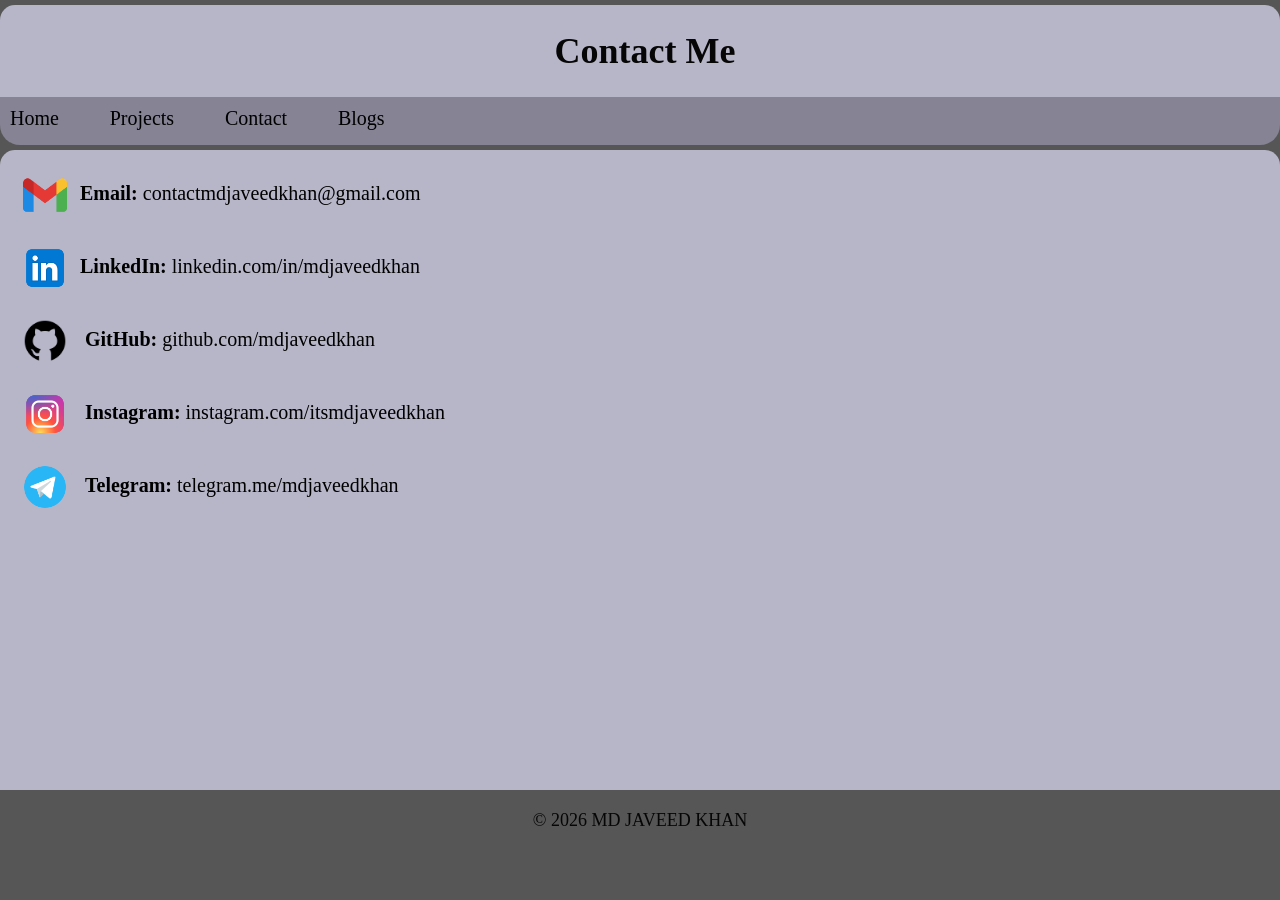
==== contact.html @ 2236493e "sections added" ====
<!DOCTYPE html>
<html lang="en">
    <head>
        <meta charset="UTF-8">
        <meta name="viewport" content="width=device-width, initial-scale=1.0">
        <title>Contact</title>
        <link rel="stylesheet" href="static/css/style.css">
    </head>
    <body>
        <div class="header">
            <center><h1>Contact Me</h1></center>
        </div>
        <div class="navigation">
            <ul class="ul">
                <li class="li"><a href="index.html">Home </a></li>
                <li class="li"><a href="Projects.html">Projects</a></li>
                <li class="li"><a href="contact.html">Contact</a></li>
                <li class="li"><a href="myblogs.html">Blogs</a></li>
            </ul>
        </div>
        <div class="contact-content">
             <a href="mailto:contactmdjaveedkhan@gmail.com" ><img src="static/images/gmail.png" alt="gmail" ><b>Email:</b>
                    contactmdjaveedkhan@gmail.com</a><br><br>
            
             <a href="https://www.linkedin.com/in/mdjaveedkhan" 
                    target="_blank"><img src="static/images/linkedin.png" alt="linkedin" ><b>LinkedIn:</b>
                    linkedin.com/in/mdjaveedkhan</a><br><br>
            <a href="https://github.com/mdjaveedkhan" 
                    target="_blank"><img src="static/images/github.png" alt="github" > <b>GitHub:</b>
                    github.com/mdjaveedkhan</a><br><br>
            <a href="https://www.instagram.com/itsmdjaveedkhan" 
            
                    target="_blank"><img src="static/images/instagram.png" alt="instagram" > <b>Instagram:</b>
                    instagram.com/itsmdjaveedkhan</a><br><br>
            <a href="https://telegram.me/mdjaveedkhan" 
                    target="_blank"><img src="static/images/telegram.png" alt="telegram" > <b>Telegram:</b>
                    telegram.me/mdjaveedkhan</a><br><br>
        </div>
        <div class="footer">
            <p>© 2026 MD JAVEED KHAN</p>

        </div>
    </body>
</html>
---- static/css/style.css ----
body {
    background-color: rgba(21, 20, 20, 0.719);
    color: black;
    font-family: 'Times New Roman', Times, serif;
    margin: 5px 0px 0px 0px;
}

.header {
    background-color: rgb(183, 182, 200);
    color: rgb(6, 6, 6);
    text-align: left;
    font-size: large;
    font-family: 'Times New Roman', Times, serif;
    padding: 1px 0px 1px 10px;
    border-radius: 15px 15px 0px 0px;
}
.contact-navigation{
    text-align: center;
    padding: 1px 0px 1px 0px;
    margin-top: 0px;
    color: black;
    background-color: rgb(133, 131, 148);
    border-radius: 0px 0px 10px 10px;
}
.navigation {
    text-align: center;

    ul {
        padding: 5px 0px 10px 10px;
        text-align: right;
        list-style-type: none;
        color: black;
        text-align: right;
        font-size: 20px;
        margin: 0px;
        overflow: hidden;
        background-color: rgb(133, 131, 148);
        border-radius: 0px 0px 20px 20px;
        display: flex;
        gap: 4%;

        a {
            text-decoration: none;
            color: black;
            padding: 5px 0px;
            display: block;
        }
    }

}

.content {
    border-radius: 15px 15px 0px 0px;
    padding: 5px;
    font-family: 'Times New Roman', Times, serif;
    font-size: 18px;
    background-color: rgb(183, 182, 200);
    margin-top: 5px;
    height:auto;
    overflow-y: auto;
    img{
                width: 100%;
                height: auto;
                border-radius: 10px;
                box-shadow: gray 0px 4px 8px;
        }
    .profile {

        text-align: center;
        font-family: 'Times New Roman', Times, serif;
    }

    p {
        font-family: 'Times New Roman', Times, serif;
    }

    .professional-summary {
        background-color: rgba(133, 131, 148, 0.382);
        padding: 10px;
        border-radius: 10px;
        margin: 5px 0px 0px 0px;
        font-family: 'Times New Roman', Times, serif;
        opacity: 0.9;
        gap: 20px;
        .profile-image {
            img{
                width: 200px;
                height: 200px;
                border-radius: 50%;
                flex: 1;
                align-items: center;
                justify-content: center;

            }
        }
    }

    .summary {
        text-align: justify;
        flex: 2;
    }

    .projects {
        background-color: rgba(133, 131, 148, 0.382);
        padding: 10px;
        border-radius: 10px;
        margin-top: 5px;
        text-align: justify;
        font-family: 'Times New Roman', Times, serif;
        opacity: 0.9;

        button {
                margin: 10px;
                padding: 10px 20px;
                background-color: rgb(62, 61, 68);
                color: white;
                border: none;
                border-radius: 10px ;
                cursor: pointer;
                box-shadow: rgb(57, 56, 56) 0px 4px 8px;
        }
        img{
                width: 100%;
                height: auto;
                border-radius: 10px;
                box-shadow: gray 0px 4px 8px;
            }
    }

    .skills {
        background-color: rgba(133, 131, 148, 0.382);
        padding: 10px;
        border-radius: 10px;
        margin-top: 5px;
        font-family: 'Times New Roman', Times, serif;
        opacity: 0.9;
    }
    .experience {
        background-color: rgba(133, 131, 148, 0.382);
        padding: 10px;
        border-radius: 10px;
        margin-top: 5px;
        font-family: 'Times New Roman', Times, serif;
        opacity: 0.9;
    }
    .research {
        background-color: rgba(133, 131, 148, 0.382);
        padding: 10px;
        border-radius: 10px;
        margin-top: 5px;
        font-family: 'Times New Roman', Times, serif;
        opacity: 0.9;
    }
    .contact {
        background-color: rgba(133, 131, 148, 0.382);
        padding: 10px;
        border-radius: 10px;
        margin-top: 5px;
        font-family: 'Times New Roman', Times, serif;
        opacity: 0.9;
        a{
            color: black;
            text-decoration: none;
            cursor: pointer;
        }


    }
}
.contact-content{
    border-radius: 15px 15px 0px 0px;
    padding: 20px 20px;
    font-family: 'Times New Roman', Times, serif;
    font-size: 20px;
    background-color: rgb(183, 182, 200);
    margin-top: 5px;
    height: 600px;
    overflow-y: auto;
    a{
        color: black;
        text-decoration: none;
        cursor: pointer;
    }
    img{
        width: 50px;
        height: 50px;
        vertical-align: middle;
        margin-right: 10px;
        cursor: pointer;
    }
}

.footer {
    background-color: rgba(62, 61, 68, 0);
    color: rgb(6, 6, 6);
    text-align: center;
    font-size: large;
    font-family: 'Times New Roman', Times, serif;
    padding: 2px;
    border-radius: 0px 0px 20px 20px;
    margin-top: 0px;
    text-align: center;

}
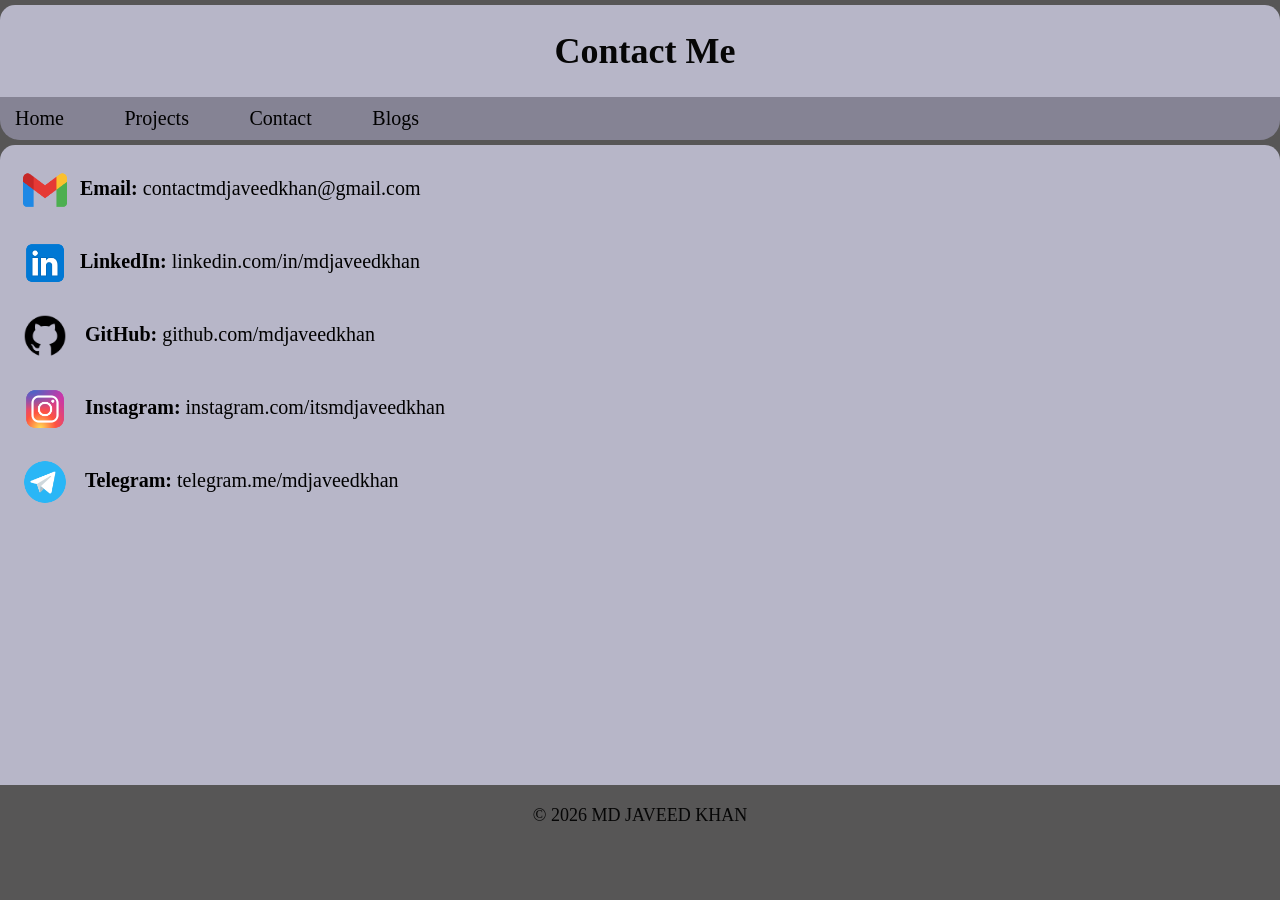
==== commit d7f08a2c: "icon update" ====
--- a/contact.html
+++ b/contact.html
@@ -5,6 +5,8 @@
         <meta name="viewport" content="width=device-width, initial-scale=1.0">
         <title>Contact</title>
         <link rel="stylesheet" href="static/css/style.css">
+        <link rel="icon" type="image/png" href="static/images/passport size photo.jpeg">
+
     </head>
     <body>
         <div class="header">
--- a/static/css/style.css
+++ b/static/css/style.css
@@ -26,7 +26,8 @@
     text-align: center;
 
     ul {
-        padding: 5px 0px 10px 10px;
+        padding-left: 20px;
+        padding: 5px 5px 5px 10px;
         text-align: right;
         list-style-type: none;
         color: black;
@@ -38,14 +39,22 @@
         border-radius: 0px 0px 20px 20px;
         display: flex;
         gap: 4%;
+        li{
+            display: inline-block;
+        }
 
         a {
             text-decoration: none;
             color: black;
-            padding: 5px 0px;
+            padding: 5px 5px;
             display: block;
         }
     }
+    .li:hover a {
+    background: #E1E8F0;
+    color: rgb(198, 24, 24);
+    border-radius: 6px;
+}
 
 }
 
@@ -189,7 +198,32 @@
         cursor: pointer;
     }
 }
-
+.blog-content{
+    border-radius: 15px 15px 0px 0px;
+    padding: 20px 20px;
+    font-family: 'Times New Roman', Times, serif;
+    font-size: 20px;
+    background-color: rgb(183, 182, 200);
+    margin-top: 5px;
+    height: auto;
+    overflow-y: auto;
+    img{
+                width: 100%;
+                height: auto;
+                border-radius: 10px;
+                box-shadow: gray 0px 4px 8px;
+            }
+    button {
+                margin: 10px;
+                padding: 10px 20px;
+                background-color: rgb(62, 61, 68);
+                color: white;
+                border: none;
+                border-radius: 10px ;
+                cursor: pointer;
+                box-shadow: rgb(57, 56, 56) 0px 4px 8px;
+            }
+}
 .footer {
     background-color: rgba(62, 61, 68, 0);
     color: rgb(6, 6, 6);
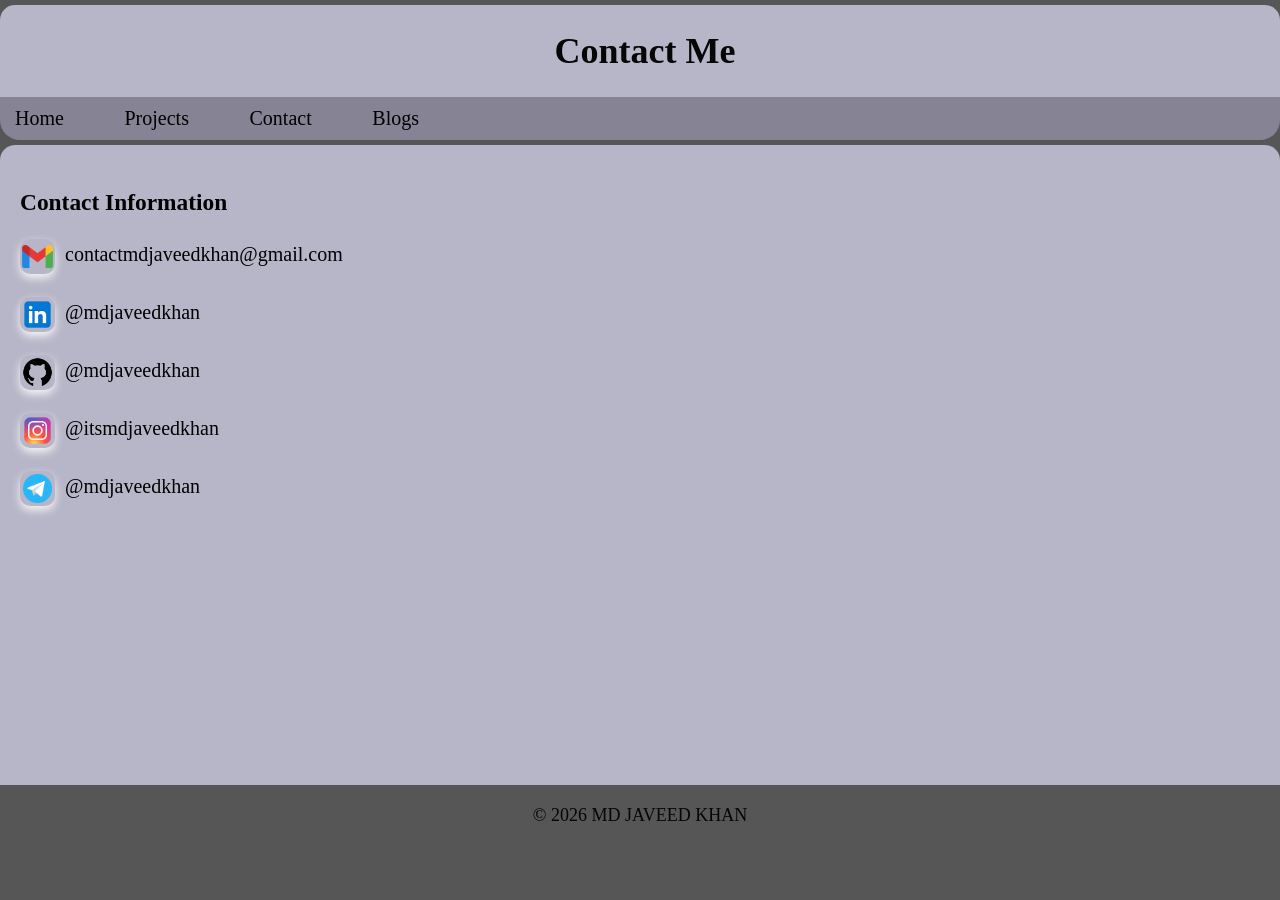
==== commit 7d0fcbcd: "css changed" ====
--- a/contact.html
+++ b/contact.html
@@ -5,7 +5,7 @@
         <meta name="viewport" content="width=device-width, initial-scale=1.0">
         <title>Contact</title>
         <link rel="stylesheet" href="static/css/style.css">
-        <link rel="icon" type="image/png" href="static/images/passport size photo.jpeg">
+        <link rel="icon" type="image/png" href="static/images/contact.png">
 
     </head>
     <body>
@@ -21,22 +21,28 @@
             </ul>
         </div>
         <div class="contact-content">
-             <a href="mailto:contactmdjaveedkhan@gmail.com" ><img src="static/images/gmail.png" alt="gmail" ><b>Email:</b>
+                <h3>Contact Information</h3>
+                <a href="mailto:contactmdjaveedkhan@gmail.com"><img
+                        src="static/images/gmail.png" alt="gmail">
                     contactmdjaveedkhan@gmail.com</a><br><br>
-            
-             <a href="https://www.linkedin.com/in/mdjaveedkhan" 
-                    target="_blank"><img src="static/images/linkedin.png" alt="linkedin" ><b>LinkedIn:</b>
-                    linkedin.com/in/mdjaveedkhan</a><br><br>
-            <a href="https://github.com/mdjaveedkhan" 
-                    target="_blank"><img src="static/images/github.png" alt="github" > <b>GitHub:</b>
-                    github.com/mdjaveedkhan</a><br><br>
-            <a href="https://www.instagram.com/itsmdjaveedkhan" 
-            
-                    target="_blank"><img src="static/images/instagram.png" alt="instagram" > <b>Instagram:</b>
-                    instagram.com/itsmdjaveedkhan</a><br><br>
-            <a href="https://telegram.me/mdjaveedkhan" 
-                    target="_blank"><img src="static/images/telegram.png" alt="telegram" > <b>Telegram:</b>
-                    telegram.me/mdjaveedkhan</a><br><br>
+
+                <a href="https://www.linkedin.com/in/mdjaveedkhan"
+                    ><img src="static/images/linkedin.png"
+                        alt="linkedin">
+                    @mdjaveedkhan</a><br><br>
+                <a href="https://github.com/mdjaveedkhan"
+                    ><img src="static/images/github.png"
+                        alt="github">
+                    @mdjaveedkhan</a><br><br>
+                <a href="https://www.instagram.com/itsmdjaveedkhan"
+                    ><img src="static/images/instagram.png"
+                        alt="instagram">
+                    @itsmdjaveedkhan</a><br><br>
+                <a href="https://telegram.me/mdjaveedkhan"
+                    ><img src="static/images/telegram.png"
+                        alt="telegram"> 
+                    @mdjaveedkhan</a><br><br>
+
         </div>
         <div class="footer">
             <p>© 2026 MD JAVEED KHAN</p>
--- a/static/css/style.css
+++ b/static/css/style.css
@@ -14,7 +14,8 @@
     padding: 1px 0px 1px 10px;
     border-radius: 15px 15px 0px 0px;
 }
-.contact-navigation{
+
+.contact-navigation {
     text-align: center;
     padding: 1px 0px 1px 0px;
     margin-top: 0px;
@@ -22,6 +23,7 @@
     background-color: rgb(133, 131, 148);
     border-radius: 0px 0px 10px 10px;
 }
+
 .navigation {
     text-align: center;
 
@@ -39,7 +41,8 @@
         border-radius: 0px 0px 20px 20px;
         display: flex;
         gap: 4%;
-        li{
+
+        li {
             display: inline-block;
         }
 
@@ -48,13 +51,15 @@
             color: black;
             padding: 5px 5px;
             display: block;
-        }
-    }
+            
+        }
+    }
+
     .li:hover a {
-    background: #E1E8F0;
-    color: rgb(198, 24, 24);
-    border-radius: 6px;
-}
+        
+        color: rgb(204, 201, 201);
+        border-radius: 6px;
+    }
 
 }
 
@@ -65,16 +70,16 @@
     font-size: 18px;
     background-color: rgb(183, 182, 200);
     margin-top: 5px;
-    height:auto;
+    height: auto;
     overflow-y: auto;
-    img{
-                width: 100%;
-                height: auto;
-                border-radius: 10px;
-                box-shadow: gray 0px 4px 8px;
-        }
+
     .profile {
-
+        margin-top: 5px;
+        margin-bottom: 5px;
+        padding-top: 10px;
+        padding-bottom: 10px;
+        border-radius: 10px;
+        background-color: rgba(133, 131, 148, 0.382);
         text-align: center;
         font-family: 'Times New Roman', Times, serif;
     }
@@ -87,19 +92,20 @@
         background-color: rgba(133, 131, 148, 0.382);
         padding: 10px;
         border-radius: 10px;
-        margin: 5px 0px 0px 0px;
         font-family: 'Times New Roman', Times, serif;
         opacity: 0.9;
         gap: 20px;
+
         .profile-image {
-            img{
+
+            img {
                 width: 200px;
                 height: 200px;
                 border-radius: 50%;
                 flex: 1;
                 align-items: center;
                 justify-content: center;
-
+                box-shadow: rgb(247, 245, 245) 0px 4px 8px;
             }
         }
     }
@@ -118,22 +124,34 @@
         font-family: 'Times New Roman', Times, serif;
         opacity: 0.9;
 
+        img {
+            width: 100%;
+            height: auto;
+            border-radius: 10px;
+            box-shadow: rgb(45, 45, 45) 0px 4px 8px;
+        }
+        .icon {
+            border-radius: 10px;
+            margin-right:5px;
+            width: 30px;
+            height: 30px;
+            vertical-align: middle;
+            cursor: pointer;
+        }
+
+        
+
         button {
-                margin: 10px;
-                padding: 10px 20px;
-                background-color: rgb(62, 61, 68);
-                color: white;
-                border: none;
-                border-radius: 10px ;
-                cursor: pointer;
-                box-shadow: rgb(57, 56, 56) 0px 4px 8px;
-        }
-        img{
-                width: 100%;
-                height: auto;
-                border-radius: 10px;
-                box-shadow: gray 0px 4px 8px;
-            }
+            margin-right: 20px;
+            display: inline;
+            padding: 5px 20px 5px 5px;
+            background-color: rgb(62, 61, 68);
+            color: white;
+            border: none;
+            border-radius: 10px;
+            cursor: pointer;
+            box-shadow: rgb(247, 245, 245) 0px 4px 8px;
+        }
     }
 
     .skills {
@@ -144,6 +162,7 @@
         font-family: 'Times New Roman', Times, serif;
         opacity: 0.9;
     }
+
     .experience {
         background-color: rgba(133, 131, 148, 0.382);
         padding: 10px;
@@ -152,6 +171,7 @@
         font-family: 'Times New Roman', Times, serif;
         opacity: 0.9;
     }
+
     .research {
         background-color: rgba(133, 131, 148, 0.382);
         padding: 10px;
@@ -160,6 +180,7 @@
         font-family: 'Times New Roman', Times, serif;
         opacity: 0.9;
     }
+
     .contact {
         background-color: rgba(133, 131, 148, 0.382);
         padding: 10px;
@@ -167,16 +188,28 @@
         margin-top: 5px;
         font-family: 'Times New Roman', Times, serif;
         opacity: 0.9;
-        a{
+
+        img {
+            width: 30px;
+            height: 30px;
+            vertical-align: middle;
+            margin-right: 5px;
+            cursor: pointer;
+            border-radius: 10px;
+            box-shadow: rgb(247, 245, 245) 0px 4px 8px;
+        }
+       
+        a {
+            background-color: none;
             color: black;
             text-decoration: none;
             cursor: pointer;
         }
 
-
-    }
-}
-.contact-content{
+    }
+}
+
+.contact-content {
     border-radius: 15px 15px 0px 0px;
     padding: 20px 20px;
     font-family: 'Times New Roman', Times, serif;
@@ -185,20 +218,25 @@
     margin-top: 5px;
     height: 600px;
     overflow-y: auto;
-    a{
+
+    a {
         color: black;
         text-decoration: none;
         cursor: pointer;
     }
-    img{
-        width: 50px;
-        height: 50px;
-        vertical-align: middle;
-        margin-right: 10px;
-        cursor: pointer;
-    }
-}
-.blog-content{
+
+    img {
+            width: 35px;
+            height: 35px;
+            vertical-align: middle;
+            margin-right: 5px;
+            cursor: pointer;
+            border-radius: 10px;
+            box-shadow: rgb(247, 245, 245) 0px 4px 8px;
+        }
+}
+
+.blog-content {
     border-radius: 15px 15px 0px 0px;
     padding: 20px 20px;
     font-family: 'Times New Roman', Times, serif;
@@ -207,23 +245,28 @@
     margin-top: 5px;
     height: auto;
     overflow-y: auto;
-    img{
-                width: 100%;
-                height: auto;
-                border-radius: 10px;
-                box-shadow: gray 0px 4px 8px;
-            }
+
+    img {
+        width: 100%;
+        height: auto;
+        border-radius: 10px;
+        box-shadow: rgb(52, 52, 52) 0px 4px 8px;
+    }
+
     button {
-                margin: 10px;
-                padding: 10px 20px;
-                background-color: rgb(62, 61, 68);
-                color: white;
-                border: none;
-                border-radius: 10px ;
-                cursor: pointer;
-                box-shadow: rgb(57, 56, 56) 0px 4px 8px;
-            }
-}
+        margin: 10px;
+        padding: 10px 20px;
+        background-color: rgb(62, 61, 68);
+        color: white;
+        border: none;
+        border-radius: 10px;
+        cursor: pointer;
+        box-shadow: rgb(247, 245, 245) 0px 4px 8px;
+
+    }
+}
+
+
 .footer {
     background-color: rgba(62, 61, 68, 0);
     color: rgb(6, 6, 6);
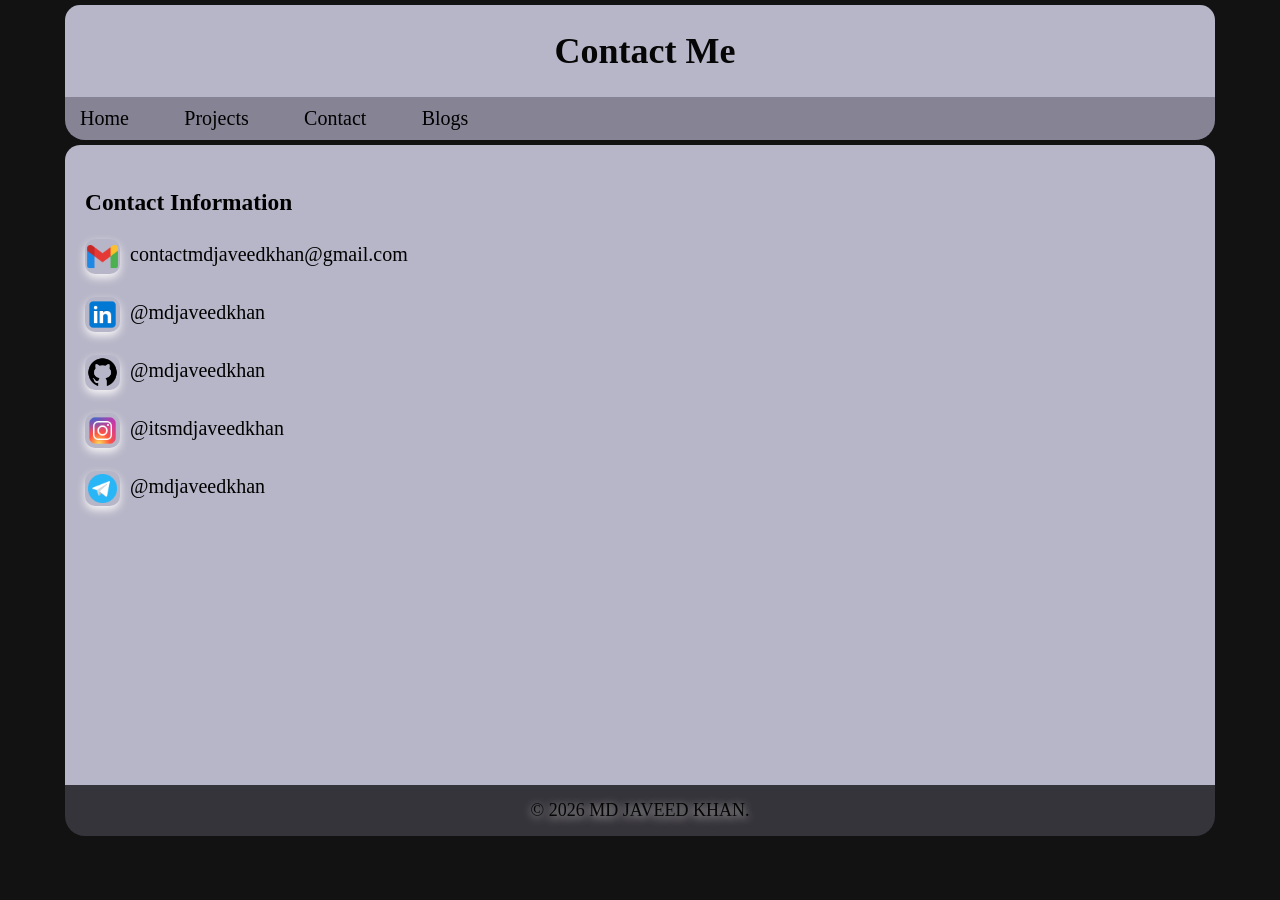
==== commit 9773dcd2: "Get In Touch Section added" ====
--- a/contact.html
+++ b/contact.html
@@ -1,5 +1,6 @@
 <!DOCTYPE html>
 <html lang="en">
+
     <head>
         <meta charset="UTF-8">
         <meta name="viewport" content="width=device-width, initial-scale=1.0">
@@ -8,9 +9,12 @@
         <link rel="icon" type="image/png" href="static/images/contact.png">
 
     </head>
+
     <body>
         <div class="header">
-            <center><h1>Contact Me</h1></center>
+            <center>
+                <h1>Contact Me</h1>
+            </center>
         </div>
         <div class="navigation">
             <ul class="ul">
@@ -21,32 +25,31 @@
             </ul>
         </div>
         <div class="contact-content">
-                <h3>Contact Information</h3>
-                <a href="mailto:contactmdjaveedkhan@gmail.com"><img
-                        src="static/images/gmail.png" alt="gmail">
-                    contactmdjaveedkhan@gmail.com</a><br><br>
+            <h3>Contact Information</h3>
+            <a href="mailto:contactmdjaveedkhan@gmail.com"><img
+                    src="static/images/gmail.png" alt="gmail">
+                contactmdjaveedkhan@gmail.com</a><br><br>
 
-                <a href="https://www.linkedin.com/in/mdjaveedkhan"
-                    ><img src="static/images/linkedin.png"
-                        alt="linkedin">
-                    @mdjaveedkhan</a><br><br>
-                <a href="https://github.com/mdjaveedkhan"
-                    ><img src="static/images/github.png"
-                        alt="github">
-                    @mdjaveedkhan</a><br><br>
-                <a href="https://www.instagram.com/itsmdjaveedkhan"
-                    ><img src="static/images/instagram.png"
-                        alt="instagram">
-                    @itsmdjaveedkhan</a><br><br>
-                <a href="https://telegram.me/mdjaveedkhan"
-                    ><img src="static/images/telegram.png"
-                        alt="telegram"> 
-                    @mdjaveedkhan</a><br><br>
+            <a href="https://www.linkedin.com/in/mdjaveedkhan"><img
+                    src="static/images/linkedin.png" alt="linkedin">
+                @mdjaveedkhan</a><br><br>
+            <a href="https://github.com/mdjaveedkhan"><img
+                    src="static/images/github.png" alt="github">
+                @mdjaveedkhan</a><br><br>
+            <a href="https://www.instagram.com/itsmdjaveedkhan"><img
+                    src="static/images/instagram.png" alt="instagram">
+                @itsmdjaveedkhan</a><br><br>
+            <a href="https://telegram.me/mdjaveedkhan"><img
+                    src="static/images/telegram.png" alt="telegram">
+                @mdjaveedkhan</a><br><br>
 
         </div>
-        <div class="footer">
-            <p>© 2026 MD JAVEED KHAN</p>
+        <footer class="footer">
+            &copy; <span id="current-year"></span> MD JAVEED KHAN.
+        </footer>
+        <script>
+            document.getElementById("current-year").textContent = new Date().getFullYear();
+        </script>
+    </body>
 
-        </div>
-    </body>
 </html>
--- a/static/css/style.css
+++ b/static/css/style.css
@@ -1,8 +1,15 @@
+html {
+    scroll-behavior: smooth;
+}
+
 body {
-    background-color: rgba(21, 20, 20, 0.719);
+    background-color: rgb(18, 18, 18);
     color: black;
     font-family: 'Times New Roman', Times, serif;
     margin: 5px 0px 0px 0px;
+    max-width: 1150px;
+    margin-left: auto;
+    margin-right: auto;
 }
 
 .header {
@@ -51,12 +58,12 @@
             color: black;
             padding: 5px 5px;
             display: block;
-            
+
         }
     }
 
     .li:hover a {
-        
+
         color: rgb(204, 201, 201);
         border-radius: 6px;
     }
@@ -72,6 +79,12 @@
     margin-top: 5px;
     height: auto;
     overflow-y: auto;
+
+    .marquee {
+        margin-top: 20px;
+        font-size: 30px;
+        font-weight: bold;
+    }
 
     .profile {
         margin-top: 5px;
@@ -116,6 +129,10 @@
     }
 
     .projects {
+        h3{
+            text-align: left;
+
+        }
         background-color: rgba(133, 131, 148, 0.382);
         padding: 10px;
         border-radius: 10px;
@@ -125,30 +142,34 @@
         opacity: 0.9;
 
         img {
+            margin-bottom: 10PX;
             width: 100%;
             height: auto;
             border-radius: 10px;
             box-shadow: rgb(45, 45, 45) 0px 4px 8px;
         }
+
         .icon {
+            margin-top: 5px;
+            margin-bottom: 5px;
             border-radius: 10px;
-            margin-right:5px;
+            margin-right: 5px;
             width: 30px;
             height: 30px;
             vertical-align: middle;
             cursor: pointer;
         }
 
-        
-
         button {
+            margin-top: 10px;
+            margin-bottom: 20px;
             margin-right: 20px;
             display: inline;
-            padding: 5px 20px 5px 5px;
+            padding: 0px 15px 0px 10px;
             background-color: rgb(62, 61, 68);
             color: white;
             border: none;
-            border-radius: 10px;
+            border-radius: 15px;
             cursor: pointer;
             box-shadow: rgb(247, 245, 245) 0px 4px 8px;
         }
@@ -181,29 +202,71 @@
         opacity: 0.9;
     }
 
-    .contact {
-        background-color: rgba(133, 131, 148, 0.382);
-        padding: 10px;
-        border-radius: 10px;
-        margin-top: 5px;
-        font-family: 'Times New Roman', Times, serif;
-        opacity: 0.9;
-
-        img {
-            width: 30px;
-            height: 30px;
-            vertical-align: middle;
-            margin-right: 5px;
-            cursor: pointer;
+    .get-in-touch {
+        margin-top: 5px;
+        height: auto;
+        background-color: rgba(133, 131, 148, 0.382);
+        border-radius: 10px;
+        font-family: 'Times New Roman', Times, serif;
+        opacity: 0.9;
+        .touch{
+            padding:5px 0px 0px 20px;
+            h3{
+                margin-bottom: 0px;
+                font-size: 30px;
+            }
+            p{
+                margin-top: 5px;
+            }
+
+        }
+
+        form {
             border-radius: 10px;
-            box-shadow: rgb(247, 245, 245) 0px 4px 8px;
-        }
-       
-        a {
-            background-color: none;
-            color: black;
-            text-decoration: none;
-            cursor: pointer;
+            margin-left: auto;
+            margin-right: auto;
+            background-color: rgba(70, 69, 73, 0.382);
+            text-align: center;
+            padding: 20px;
+            text-align: left;
+            max-width: 500px;
+
+            input {
+                width: 95%;
+                margin-left: auto;
+                margin-right: auto;
+                border-radius: 10px;
+                padding: 10px;
+                margin-bottom: 20px;
+            }
+
+            label {
+                margin-top: 20px;
+                margin-right: 5px;
+                text-align: center;
+                margin-bottom: 20px;
+            }
+
+            textarea {
+                width: 100%;
+                margin-left: auto;
+                margin-right: auto;
+                border-radius: 10px;
+                margin-bottom: 20px;
+            }
+
+            button {
+                background-color: rgb(56, 56, 61);
+                box-shadow: rgb(247, 245, 245) 0px 4px 8px;
+                color: white;
+                border-radius: 10px;
+                padding: 10px;
+                margin-bottom: 20px;
+                border: none;
+                cursor: pointer;
+
+            }
+
         }
 
     }
@@ -226,14 +289,14 @@
     }
 
     img {
-            width: 35px;
-            height: 35px;
-            vertical-align: middle;
-            margin-right: 5px;
-            cursor: pointer;
-            border-radius: 10px;
-            box-shadow: rgb(247, 245, 245) 0px 4px 8px;
-        }
+        width: 35px;
+        height: 35px;
+        vertical-align: middle;
+        margin-right: 5px;
+        cursor: pointer;
+        border-radius: 10px;
+        box-shadow: rgb(247, 245, 245) 0px 4px 8px;
+    }
 }
 
 .blog-content {
@@ -267,13 +330,14 @@
 }
 
 
-.footer {
-    background-color: rgba(62, 61, 68, 0);
+footer {
+    text-shadow: rgb(222, 218, 218)0px 2px 8px;
+    background-color: rgba(62, 61, 68, 0.796);
     color: rgb(6, 6, 6);
     text-align: center;
     font-size: large;
     font-family: 'Times New Roman', Times, serif;
-    padding: 2px;
+    padding: 15px;
     border-radius: 0px 0px 20px 20px;
     margin-top: 0px;
     text-align: center;
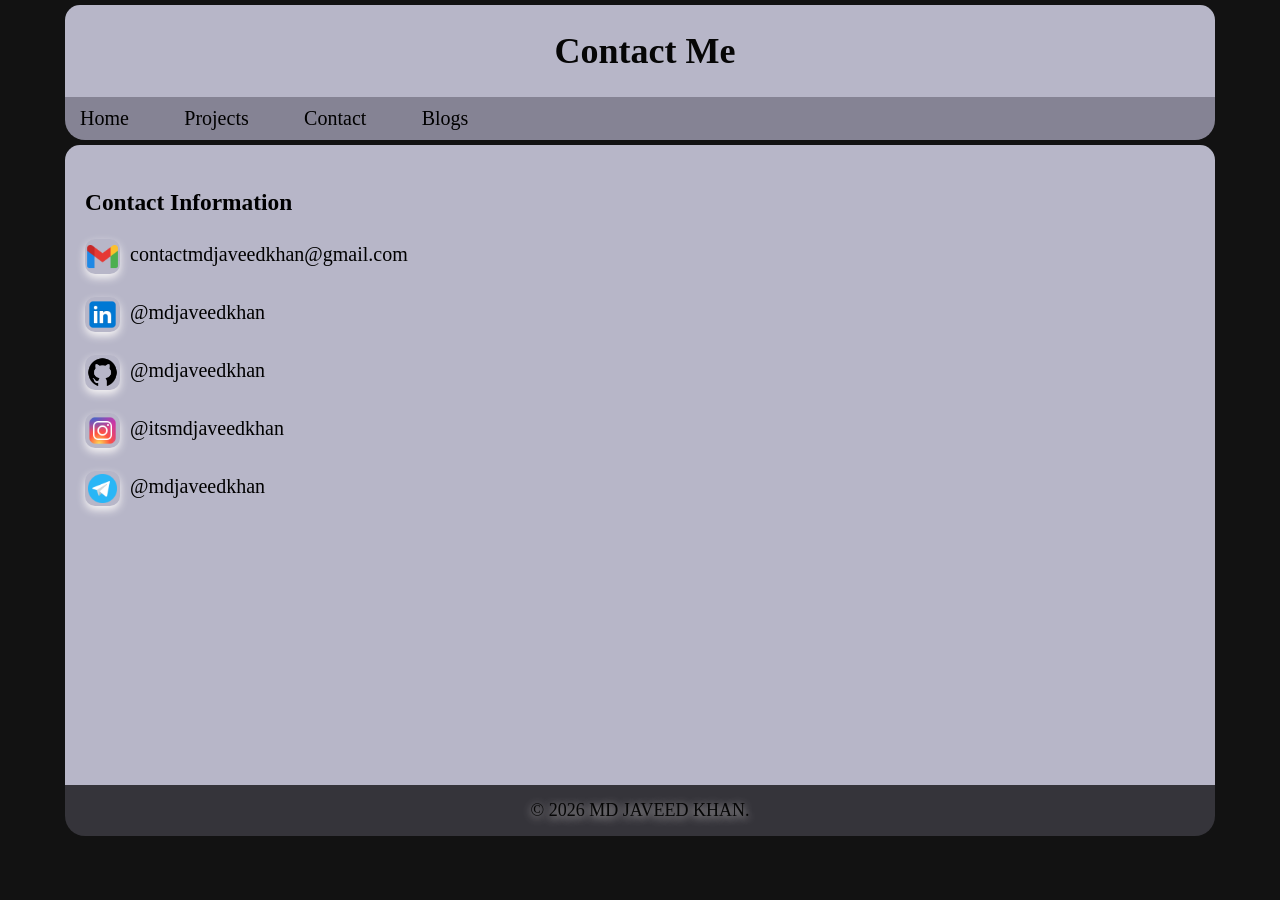
==== commit 2f02ee6e: "slight change" ====
--- a/contact.html
+++ b/contact.html
@@ -19,7 +19,7 @@
         <div class="navigation">
             <ul class="ul">
                 <li class="li"><a href="index.html">Home </a></li>
-                <li class="li"><a href="Projects.html">Projects</a></li>
+                <li class="li"><a href="projects.html">Projects</a></li>
                 <li class="li"><a href="contact.html">Contact</a></li>
                 <li class="li"><a href="myblogs.html">Blogs</a></li>
             </ul>
--- a/static/css/style.css
+++ b/static/css/style.css
@@ -174,6 +174,53 @@
             box-shadow: rgb(247, 245, 245) 0px 4px 8px;
         }
     }
+    .project{
+        h3{
+            text-align: left;
+
+        }
+        background-color: rgba(133, 131, 148, 0.382);
+        padding: 10px;
+        border-radius: 10px;
+        margin-top: 5px;
+        text-align: justify;
+        font-family: 'Times New Roman', Times, serif;
+        opacity: 0.9;
+
+        img {
+            margin-bottom: 10PX;
+            width: 100%;
+            height: auto;
+            border-radius: 10px;
+            box-shadow: rgb(45, 45, 45) 0px 4px 8px;
+        }
+
+        .icon {
+            margin-top: 5px;
+            margin-bottom: 5px;
+            border-radius: 10px;
+            margin-right: 5px;
+            width: 30px;
+            height: 30px;
+            vertical-align: middle;
+            cursor: pointer;
+        }
+
+        button {
+            margin-top: 10px;
+            margin-bottom: 20px;
+            margin-right: 20px;
+            display: inline;
+            padding: 10px;
+            background-color: rgb(62, 61, 68);
+            color: white;
+            border: none;
+            border-radius: 15px;
+            cursor: pointer;
+            box-shadow: rgb(247, 245, 245) 0px 4px 8px;
+        }
+        
+    }
 
     .skills {
         background-color: rgba(133, 131, 148, 0.382);
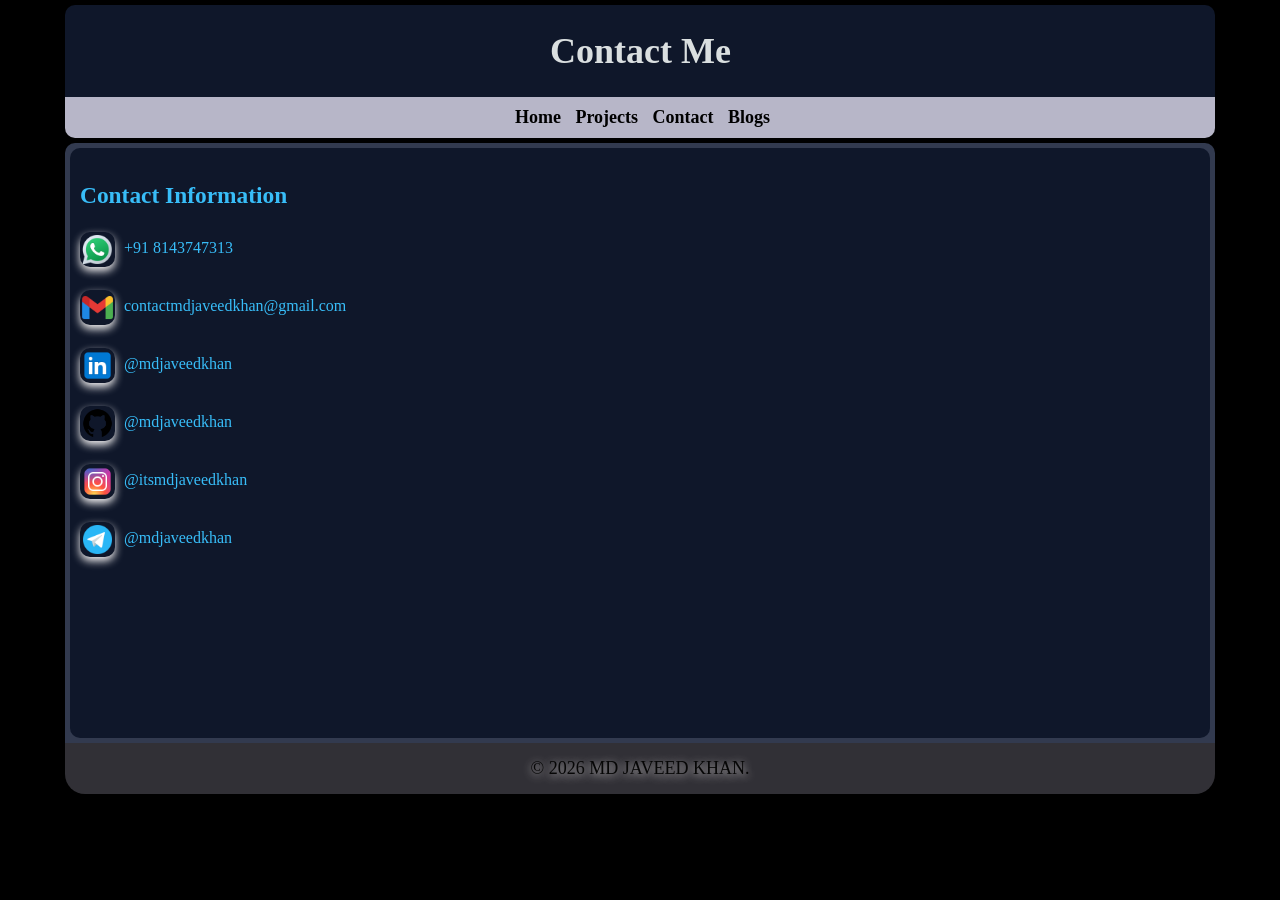
==== commit a5495ebc: "CSS and Content Added" ====
--- a/contact.html
+++ b/contact.html
@@ -25,7 +25,12 @@
             </ul>
         </div>
         <div class="contact-content">
+            <div class="contact-info">
             <h3>Contact Information</h3>
+            <a href="https://wa.me/918143747313" target="_blank" rel="noopener noreferrer">
+                <img src="static/images/whatsapp.png" alt="whatsapp">
+                +91 8143747313
+            </a><br><br>
             <a href="mailto:contactmdjaveedkhan@gmail.com"><img
                     src="static/images/gmail.png" alt="gmail">
                 contactmdjaveedkhan@gmail.com</a><br><br>
@@ -42,6 +47,7 @@
             <a href="https://telegram.me/mdjaveedkhan"><img
                     src="static/images/telegram.png" alt="telegram">
                 @mdjaveedkhan</a><br><br>
+        </div>    
 
         </div>
         <footer class="footer">
--- a/static/css/style.css
+++ b/static/css/style.css
@@ -3,390 +3,427 @@
 }
 
 body {
-    background-color: rgb(18, 18, 18);
-    color: black;
+    background-color: black;
+    color: #dadfe0;
     font-family: 'Times New Roman', Times, serif;
-    margin: 5px 0px 0px 0px;
+    margin: 5px 0 0 0;
     max-width: 1150px;
     margin-left: auto;
     margin-right: auto;
+    padding-left: 10px;
+    padding-right: 10px;
 }
 
 .header {
-    background-color: rgb(183, 182, 200);
-    color: rgb(6, 6, 6);
+    background-color: #0f172a;
+    color: #dadfe0;
     text-align: left;
     font-size: large;
     font-family: 'Times New Roman', Times, serif;
-    padding: 1px 0px 1px 10px;
-    border-radius: 15px 15px 0px 0px;
+    padding: 1px 0 1px 1px;
+    border-radius: 10px 10px 0 0;
 }
 
 .contact-navigation {
     text-align: center;
-    padding: 1px 0px 1px 0px;
-    margin-top: 0px;
-    color: black;
+    padding: 1px 0;
+    margin-top: 0;
+    color: #070707;
     background-color: rgb(133, 131, 148);
-    border-radius: 0px 0px 10px 10px;
-}
+    border-radius: 0 0 10px 10px;
+}
+
+/* Navigation */
 
 .navigation {
     text-align: center;
-
-    ul {
-        padding-left: 20px;
-        padding: 5px 5px 5px 10px;
-        text-align: right;
-        list-style-type: none;
-        color: black;
-        text-align: right;
-        font-size: 20px;
-        margin: 0px;
-        overflow: hidden;
-        background-color: rgb(133, 131, 148);
-        border-radius: 0px 0px 20px 20px;
-        display: flex;
-        gap: 4%;
-
-        li {
-            display: inline-block;
-        }
-
-        a {
-            text-decoration: none;
-            color: black;
-            padding: 5px 5px;
-            display: block;
-
-        }
-    }
-
-    .li:hover a {
-
-        color: rgb(204, 201, 201);
-        border-radius: 6px;
-    }
-
-}
+    font-weight: bold;
+}
+
+.navigation ul {
+    padding-left: 15px;
+    padding: 5px 5px 5px 10px;
+    list-style-type: none;
+    font-size: 18px;
+    margin: 0;
+    overflow: hidden;
+    background-color: rgb(183, 182, 200);
+    border-radius: 0 0 10px 10px;
+    gap: 5330%;
+    flex-wrap: wrap;
+    justify-content: center;
+}
+
+.navigation ul li {
+    display: inline-block;
+    padding: 5px;
+    
+}
+
+.navigation ul a {
+    text-decoration: none;
+    color: black;
+    display: block;
+}
+
+.navigation li:hover a {
+    color: #515152;
+    border-radius: 6px;
+}
+
+/* Content */
 
 .content {
-    border-radius: 15px 15px 0px 0px;
+    border-radius: 10px 10px 0 0;
     padding: 5px;
-    font-family: 'Times New Roman', Times, serif;
     font-size: 18px;
-    background-color: rgb(183, 182, 200);
+    background-color: #323a4f;
     margin-top: 5px;
     height: auto;
     overflow-y: auto;
-
-    .marquee {
-        margin-top: 20px;
-        font-size: 30px;
+    padding-left: 5px;
+    padding-right: 5px;
+}
+
+.content .marquee {
+    margin-top: 20px;
+    font-size: 30px;
+    font-weight: bold;
+    color: white;
+
+}
+
+.content .profile {
+    margin-bottom: 5px;
+    padding-top: 10px;
+    padding-bottom: 10px;
+    border-radius: 10px;
+    text-align: center;
+    background-color: #0f172a;
+    .title {
         font-weight: bold;
-    }
-
-    .profile {
-        margin-top: 5px;
-        margin-bottom: 5px;
-        padding-top: 10px;
-        padding-bottom: 10px;
-        border-radius: 10px;
-        background-color: rgba(133, 131, 148, 0.382);
-        text-align: center;
-        font-family: 'Times New Roman', Times, serif;
-    }
-
-    p {
-        font-family: 'Times New Roman', Times, serif;
-    }
-
-    .professional-summary {
-        background-color: rgba(133, 131, 148, 0.382);
-        padding: 10px;
-        border-radius: 10px;
-        font-family: 'Times New Roman', Times, serif;
-        opacity: 0.9;
-        gap: 20px;
-
-        .profile-image {
-
-            img {
-                width: 200px;
-                height: 200px;
-                border-radius: 50%;
-                flex: 1;
-                align-items: center;
-                justify-content: center;
-                box-shadow: rgb(247, 245, 245) 0px 4px 8px;
-            }
-        }
-    }
-
-    .summary {
-        text-align: justify;
-        flex: 2;
-    }
-
-    .projects {
-        h3{
-            text-align: left;
-
-        }
-        background-color: rgba(133, 131, 148, 0.382);
-        padding: 10px;
-        border-radius: 10px;
-        margin-top: 5px;
-        text-align: justify;
-        font-family: 'Times New Roman', Times, serif;
-        opacity: 0.9;
-
-        img {
-            margin-bottom: 10PX;
-            width: 100%;
-            height: auto;
-            border-radius: 10px;
-            box-shadow: rgb(45, 45, 45) 0px 4px 8px;
-        }
-
-        .icon {
-            margin-top: 5px;
-            margin-bottom: 5px;
-            border-radius: 10px;
-            margin-right: 5px;
-            width: 30px;
-            height: 30px;
-            vertical-align: middle;
-            cursor: pointer;
-        }
-
-        button {
-            margin-top: 10px;
-            margin-bottom: 20px;
-            margin-right: 20px;
-            display: inline;
-            padding: 0px 15px 0px 10px;
-            background-color: rgb(62, 61, 68);
-            color: white;
-            border: none;
-            border-radius: 15px;
-            cursor: pointer;
-            box-shadow: rgb(247, 245, 245) 0px 4px 8px;
-        }
-    }
-    .project{
-        h3{
-            text-align: left;
-
-        }
-        background-color: rgba(133, 131, 148, 0.382);
-        padding: 10px;
-        border-radius: 10px;
-        margin-top: 5px;
-        text-align: justify;
-        font-family: 'Times New Roman', Times, serif;
-        opacity: 0.9;
-
-        img {
-            margin-bottom: 10PX;
-            width: 100%;
-            height: auto;
-            border-radius: 10px;
-            box-shadow: rgb(45, 45, 45) 0px 4px 8px;
-        }
-
-        .icon {
-            margin-top: 5px;
-            margin-bottom: 5px;
-            border-radius: 10px;
-            margin-right: 5px;
-            width: 30px;
-            height: 30px;
-            vertical-align: middle;
-            cursor: pointer;
-        }
-
-        button {
-            margin-top: 10px;
-            margin-bottom: 20px;
-            margin-right: 20px;
-            display: inline;
-            padding: 10px;
-            background-color: rgb(62, 61, 68);
-            color: white;
-            border: none;
-            border-radius: 15px;
-            cursor: pointer;
-            box-shadow: rgb(247, 245, 245) 0px 4px 8px;
-        }
-        
-    }
-
-    .skills {
-        background-color: rgba(133, 131, 148, 0.382);
-        padding: 10px;
-        border-radius: 10px;
-        margin-top: 5px;
-        font-family: 'Times New Roman', Times, serif;
-        opacity: 0.9;
-    }
-
-    .experience {
-        background-color: rgba(133, 131, 148, 0.382);
-        padding: 10px;
-        border-radius: 10px;
-        margin-top: 5px;
-        font-family: 'Times New Roman', Times, serif;
-        opacity: 0.9;
-    }
-
-    .research {
-        background-color: rgba(133, 131, 148, 0.382);
-        padding: 10px;
-        border-radius: 10px;
-        margin-top: 5px;
-        font-family: 'Times New Roman', Times, serif;
-        opacity: 0.9;
-    }
-
-    .get-in-touch {
-        margin-top: 5px;
-        height: auto;
-        background-color: rgba(133, 131, 148, 0.382);
-        border-radius: 10px;
-        font-family: 'Times New Roman', Times, serif;
-        opacity: 0.9;
-        .touch{
-            padding:5px 0px 0px 20px;
-            h3{
-                margin-bottom: 0px;
-                font-size: 30px;
-            }
-            p{
-                margin-top: 5px;
-            }
-
-        }
-
-        form {
-            border-radius: 10px;
-            margin-left: auto;
-            margin-right: auto;
-            background-color: rgba(70, 69, 73, 0.382);
-            text-align: center;
-            padding: 20px;
-            text-align: left;
-            max-width: 500px;
-
-            input {
-                width: 95%;
-                margin-left: auto;
-                margin-right: auto;
-                border-radius: 10px;
-                padding: 10px;
-                margin-bottom: 20px;
-            }
-
-            label {
-                margin-top: 20px;
-                margin-right: 5px;
-                text-align: center;
-                margin-bottom: 20px;
-            }
-
-            textarea {
-                width: 100%;
-                margin-left: auto;
-                margin-right: auto;
-                border-radius: 10px;
-                margin-bottom: 20px;
-            }
-
-            button {
-                background-color: rgb(56, 56, 61);
-                box-shadow: rgb(247, 245, 245) 0px 4px 8px;
-                color: white;
-                border-radius: 10px;
-                padding: 10px;
-                margin-bottom: 20px;
-                border: none;
-                cursor: pointer;
-
-            }
-
-        }
-
-    }
-}
-
-.contact-content {
-    border-radius: 15px 15px 0px 0px;
-    padding: 20px 20px;
+        color: #38bdf8;
+
+    }
+}
+
+.content p {
     font-family: 'Times New Roman', Times, serif;
+}
+
+/* Professional Summary */
+
+.professional-summary {
+    background-color: #0f172a;
+    padding: 10px;
+    border-radius: 10px;
+    gap: 20px;
+    flex-wrap: wrap;
+    align-items: center;
+    justify-content: center;
+}
+
+.profile-image img {
+    width: 200px;
+    height: 200px;
+    border-radius: 50%;
+    box-shadow: rgb(247, 245, 245)0 4px 8px;
+    max-width: 100%;
+}
+
+.summary {
+    text-align: justify;
+    flex: 2;
+
+    h3 {
+        color: #38bdf8;
+    }
+}
+
+/* Single Project */
+.project {
+    background-color: #0f172a;
+    padding: 10px;
+    border-radius: 10px;
+    margin-top: 5px;
+    text-align: justify;
+
+    hr {
+        width: 100%;
+    }
+}
+.project h2 {
+    color: white;
+}
+
+.project h3 {
+    text-align: left;
+    color: #38bdf8;
+}
+
+
+.project img {
+    margin-bottom: 10px;
+    width: 100%;
+    max-width: 700px;
+    height: auto;
+    border-radius: 10px;
+    box-shadow: rgb(45, 45, 45)0 4px 8px;
+}
+
+.project .icon {
+    margin-top: 5px;
+    margin-bottom: 5px;
+    border-radius: 10px;
+    margin-right: 5px;
+    width: 30px;
+    height: 30px;
+    vertical-align: middle;
+    cursor: pointer;
+}
+
+.project button {
+    margin-top: 10px;
+    margin-bottom: 20px;
+    margin-right: 20px;
+    padding: 10px;
+    background-color: rgb(62, 61, 68);
+    color: white;
+    border: none;
+    border-radius: 15px;
+    cursor: pointer;
+    box-shadow: rgb(247, 245, 245)0 4px 8px;
+}
+
+/* Sections */
+
+.skills,
+.experience,
+.research {
+    h3{
+        text-align: left;
+        color: #38bdf8;
+    }
+    background-color: #0f172a;
+    padding: 10px;
+    border-radius: 10px;
+    margin-top: 5px;
+    opacity: 0.9;
+}
+
+/* Contact Form */
+
+.get-in-touch {
+    padding: 5px;
+    margin-top: 5px;
+    background-color: #0f172a;
+    border-radius: 10px;
+    opacity: 0.9;
+}
+
+.get-in-touch .touch {
+    padding: 5px 0 0 20px;
+}
+
+.get-in-touch .touch h3 {
+    margin-bottom: 0;
+    font-size: 30px;
+    color: #38bdf8;
+}
+
+.get-in-touch .touch p {
+    margin-top: 5px;
+}
+
+.get-in-touch form {
+    border-radius: 15px;
+    margin: auto;
+    padding: 20px;
+    max-width: 500px;
+    border-style: groove;
+    border-color: rgba(70, 69, 73, 0.382);
+}
+
+.get-in-touch form h3 {
+    color: #38bdf8;
+}
+
+.get-in-touch form label {
+    color: #38bdf8;
+    margin-bottom: 10px;
+}
+
+.get-in-touch input {
+    border: none;
+    width: 95%;
+    border-radius: 10px;
+    padding: 10px;
+    margin-bottom: 20px;
+}
+
+.get-in-touch textarea {
+    width: 98%;
+    border-radius: 10px;
+    margin-bottom: 20px;
+
+}
+
+.get-in-touch button {
+    background-color: #38bdf8;
+    font-weight: bold;
+    box-shadow: rgb(247, 245, 245)0 4px 8px;
+    color: black;
+    border-radius: 10px;
+    padding: 10px;
+    margin-bottom: 20px;
+    border: none;
+    cursor: pointer;
+}
+
+
+/* Projects */
+
+.projects {
+    background-color: #0f172a;
+    padding: 10px;
+    border-radius: 10px;
+    text-align: justify;
+}
+.projects .subheading{
+    color: #38bdf8;
+}
+.projects h3 {
+    text-align: left;
+    color: #38bdf8;
+}
+
+.projects img {
+    margin-bottom: 10px;
+    width: 100%;
+    height: auto;
+    border-radius: 10px;
+    box-shadow: rgb(45, 45, 45)0 4px 8px;
+}
+
+.projects .icon {
+    margin-top: 5px;
+    margin-bottom: 5px;
+    border-radius: 10px;
+    margin-right: 5px;
+    width: 30px;
+    height: 30px;
+    vertical-align: middle;
+    cursor: pointer;
+}
+
+.projects button {
+    margin-top: 10px;
+    margin-bottom: 20px;
+    margin-right: 20px;
+    padding: 0 15px 0 10px;
+    background-color: rgb(62, 61, 68);
+    color: white;
+    border: none;
+    border-radius: 15px;
+    cursor: pointer;
+    box-shadow: rgb(247, 245, 245)0 4px 8px;
+}
+
+
+
+/* Contact Page */
+
+.contact-content { 
+    border-radius: 10px 10px 0 0;
     font-size: 20px;
-    background-color: rgb(183, 182, 200);
+    background-color: #323a4f;
     margin-top: 5px;
     height: 600px;
     overflow-y: auto;
-
-    a {
-        color: black;
-        text-decoration: none;
-        cursor: pointer;
-    }
-
-    img {
-        width: 35px;
-        height: 35px;
-        vertical-align: middle;
-        margin-right: 5px;
-        cursor: pointer;
-        border-radius: 10px;
-        box-shadow: rgb(247, 245, 245) 0px 4px 8px;
-    }
-}
+}
+
+.contact-info {
+    margin: 5px;
+    background-color: #0f172a;
+    padding: 10px;
+    border-radius: 10px;
+    flex-wrap: wrap;
+    align-items: center;
+    justify-content: center;
+    height: 95%;
+    h3{
+        color: #38bdf8;
+    }
+
+}
+
+.contact-content a {
+    font-size: medium;
+    color: #38bdf8;
+    text-decoration: none;
+
+}
+
+.contact-content img {
+    width: 35px;
+    height: 35px;
+    vertical-align: middle;
+    margin-right: 5px;
+    border-radius: 10px;
+    box-shadow: rgb(247, 245, 245)0 4px 8px;
+}
+
+/* Blog */
 
 .blog-content {
-    border-radius: 15px 15px 0px 0px;
-    padding: 20px 20px;
-    font-family: 'Times New Roman', Times, serif;
-    font-size: 20px;
-    background-color: rgb(183, 182, 200);
-    margin-top: 5px;
+   background-color: #323a4f;
+   padding: 5px;
+   border-radius: 10px 10px 0px 0px;
+   margin-top: 5px;
+   h3{
+    color: #38bdf8;
+   }
+}
+.blog-content .blog{
+    background-color: #0f172a;
+    padding: 10px;
+    border-radius: 10px;
+    text-align: justify;
+    margin-bottom: 5px;
+
+    hr {
+        width: 100%;
+    }
+}
+
+
+.blog-content img {
+    width: 100%;
     height: auto;
-    overflow-y: auto;
-
-    img {
-        width: 100%;
-        height: auto;
-        border-radius: 10px;
-        box-shadow: rgb(52, 52, 52) 0px 4px 8px;
-    }
-
-    button {
-        margin: 10px;
-        padding: 10px 20px;
-        background-color: rgb(62, 61, 68);
-        color: white;
-        border: none;
-        border-radius: 10px;
-        cursor: pointer;
-        box-shadow: rgb(247, 245, 245) 0px 4px 8px;
-
-    }
-}
-
+    border-radius: 10px;
+    box-shadow: rgb(52, 52, 52)0 4px 8px;
+}
+
+.blog-content button {
+    margin: 10px;
+    padding: 10px 20px;
+    background-color: rgb(62, 61, 68);
+    color: white;
+    border: none;
+    border-radius: 10px;
+    cursor: pointer;
+    box-shadow: rgb(247, 245, 245)0 4px 8px;
+}
+
+/* Footer */
 
 footer {
-    text-shadow: rgb(222, 218, 218)0px 2px 8px;
+    text-shadow: rgb(222, 218, 218)0 2px 8px;
     background-color: rgba(62, 61, 68, 0.796);
     color: rgb(6, 6, 6);
     text-align: center;
     font-size: large;
-    font-family: 'Times New Roman', Times, serif;
     padding: 15px;
-    border-radius: 0px 0px 20px 20px;
-    margin-top: 0px;
-    text-align: center;
-
+    border-radius: 0 0 20px 20px;
+    margin-top: 0;
 }
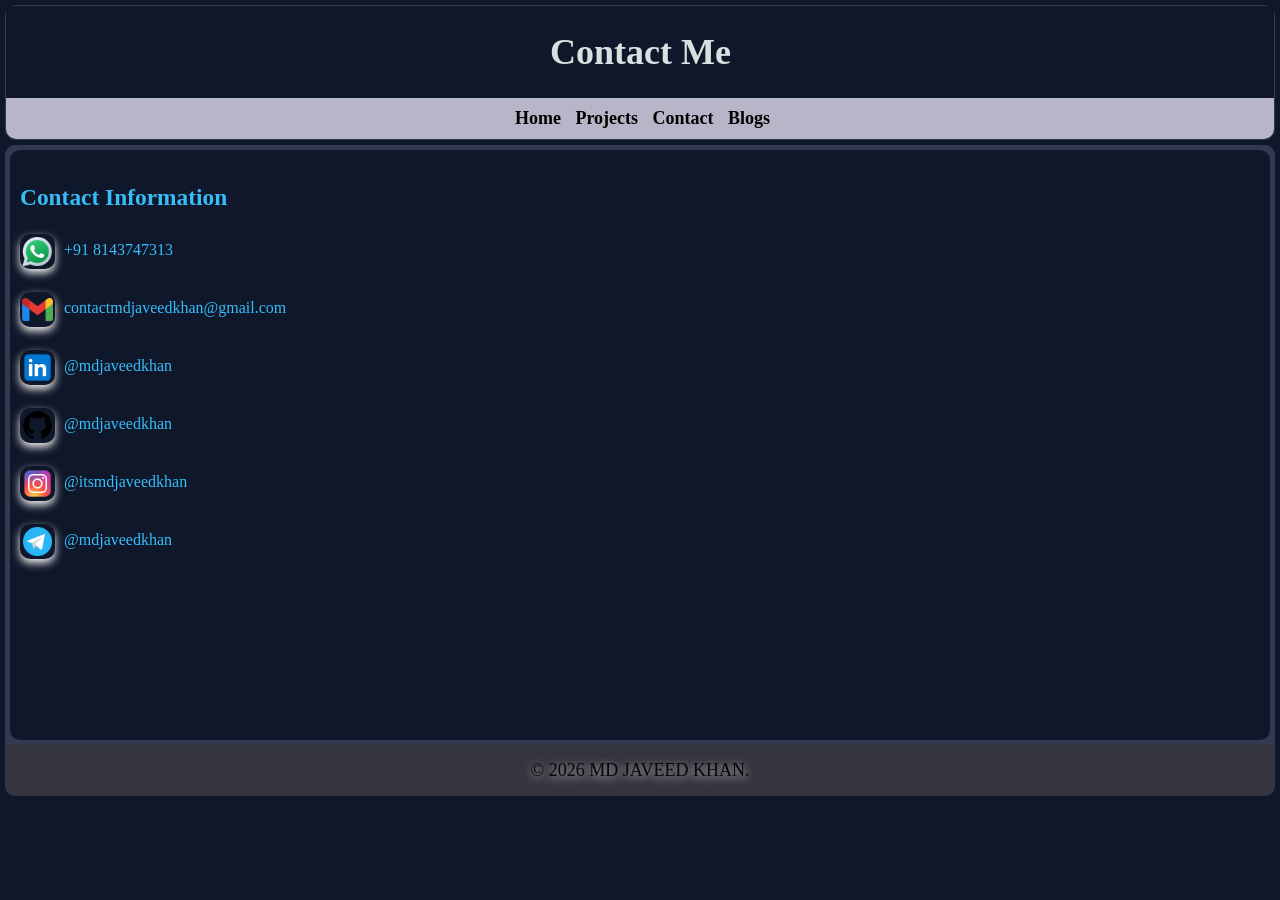
==== commit 8c29ce27: "update contact" ====
--- a/contact.html
+++ b/contact.html
@@ -11,43 +11,46 @@
     </head>
 
     <body>
-        <div class="header">
-            <center>
-                <h1>Contact Me</h1>
-            </center>
-        </div>
-        <div class="navigation">
-            <ul class="ul">
-                <li class="li"><a href="index.html">Home </a></li>
-                <li class="li"><a href="projects.html">Projects</a></li>
-                <li class="li"><a href="contact.html">Contact</a></li>
-                <li class="li"><a href="myblogs.html">Blogs</a></li>
-            </ul>
+        <div class="header-container">
+            <div class="header">
+                <center>
+                    <h1>Contact Me</h1>
+                </center>
+            </div>
+            <div class="navigation">
+                <ul class="ul">
+                    <li class="li"><a href="index.html">Home </a></li>
+                    <li class="li"><a href="projects.html">Projects</a></li>
+                    <li class="li"><a onclick="window.location.href='index.html#get-in-touch'">Contact</a></li>
+                    <li class="li"><a href="myblogs.html">Blogs</a></li>
+                </ul>
+            </div>
         </div>
         <div class="contact-content">
             <div class="contact-info">
-            <h3>Contact Information</h3>
-            <a href="https://wa.me/918143747313" target="_blank" rel="noopener noreferrer">
-                <img src="static/images/whatsapp.png" alt="whatsapp">
-                +91 8143747313
-            </a><br><br>
-            <a href="mailto:contactmdjaveedkhan@gmail.com"><img
-                    src="static/images/gmail.png" alt="gmail">
-                contactmdjaveedkhan@gmail.com</a><br><br>
+                <h3>Contact Information</h3>
+                <a href="https://wa.me/918143747313" target="_blank"
+                    rel="noopener noreferrer">
+                    <img src="static/images/whatsapp.png" alt="whatsapp">
+                    +91 8143747313
+                </a><br><br>
+                <a href="mailto:contactmdjaveedkhan@gmail.com"><img
+                        src="static/images/gmail.png" alt="gmail">
+                    contactmdjaveedkhan@gmail.com</a><br><br>
 
-            <a href="https://www.linkedin.com/in/mdjaveedkhan"><img
-                    src="static/images/linkedin.png" alt="linkedin">
-                @mdjaveedkhan</a><br><br>
-            <a href="https://github.com/mdjaveedkhan"><img
-                    src="static/images/github.png" alt="github">
-                @mdjaveedkhan</a><br><br>
-            <a href="https://www.instagram.com/itsmdjaveedkhan"><img
-                    src="static/images/instagram.png" alt="instagram">
-                @itsmdjaveedkhan</a><br><br>
-            <a href="https://telegram.me/mdjaveedkhan"><img
-                    src="static/images/telegram.png" alt="telegram">
-                @mdjaveedkhan</a><br><br>
-        </div>    
+                <a href="https://www.linkedin.com/in/mdjaveedkhan"><img
+                        src="static/images/linkedin.png" alt="linkedin">
+                    @mdjaveedkhan</a><br><br>
+                <a href="https://github.com/mdjaveedkhan"><img
+                        src="static/images/github.png" alt="github">
+                    @mdjaveedkhan</a><br><br>
+                <a href="https://www.instagram.com/itsmdjaveedkhan"><img
+                        src="static/images/instagram.png" alt="instagram">
+                    @itsmdjaveedkhan</a><br><br>
+                <a href="https://telegram.me/mdjaveedkhan"><img
+                        src="static/images/telegram.png" alt="telegram">
+                    @mdjaveedkhan</a><br><br>
+            </div>
 
         </div>
         <footer class="footer">
--- a/static/css/style.css
+++ b/static/css/style.css
@@ -3,17 +3,26 @@
 }
 
 body {
-    background-color: black;
+    background-color: #0f172a;
     color: #dadfe0;
     font-family: 'Times New Roman', Times, serif;
     margin: 5px 0 0 0;
-    max-width: 1150px;
+
     margin-left: auto;
     margin-right: auto;
-    padding-left: 10px;
-    padding-right: 10px;
-}
-
+    padding-left: 5px;
+    padding-right: 5px;
+}
+.header-container{
+    position: sticky; 
+    top: 0; 
+    z-index: 1000;
+    border-color: #323a4f;
+    border-style: solid;
+    border-width: 1px;
+    border-radius: 10px;
+    background-color: #0f172a;
+}
 .header {
     background-color: #0f172a;
     color: #dadfe0;
@@ -21,9 +30,7 @@
     font-size: large;
     font-family: 'Times New Roman', Times, serif;
     padding: 1px 0 1px 1px;
-    border-radius: 10px 10px 0 0;
-}
-
+}
 .contact-navigation {
     text-align: center;
     padding: 1px 0;
@@ -57,7 +64,7 @@
 .navigation ul li {
     display: inline-block;
     padding: 5px;
-    
+
 }
 
 .navigation ul a {
@@ -100,10 +107,33 @@
     border-radius: 10px;
     text-align: center;
     background-color: #0f172a;
-    .title {
-        font-weight: bold;
-        color: #38bdf8;
-
+}
+
+.content .profile .title {
+    font-weight: bold;
+    color: #38bdf8;
+}
+.marquee {
+    overflow: hidden;
+    white-space: nowrap;
+    width: 100%;
+}
+
+.marquee span {
+    display: inline-block;
+    padding-left: 100%;
+    animation: scrollText 15s linear infinite;
+    font-size: 30px;
+    font-weight: bold;
+    color: white;
+}
+
+@keyframes scrollText {
+    0% {
+        transform: translateX(0%);
+    }
+    100% {
+        transform: translateX(-100%);
     }
 }
 
@@ -147,11 +177,11 @@
     border-radius: 10px;
     margin-top: 5px;
     text-align: justify;
-
     hr {
         width: 100%;
     }
 }
+
 .project h2 {
     color: white;
 }
@@ -165,7 +195,7 @@
 .project img {
     margin-bottom: 10px;
     width: 100%;
-    max-width: 700px;
+    max-width: 800px;
     height: auto;
     border-radius: 10px;
     box-shadow: rgb(45, 45, 45)0 4px 8px;
@@ -200,20 +230,27 @@
 .skills,
 .experience,
 .research {
-    h3{
-        text-align: left;
-        color: #38bdf8;
-    }
     background-color: #0f172a;
     padding: 10px;
     border-radius: 10px;
     margin-top: 5px;
     opacity: 0.9;
 }
-
+.skills h3{
+    text-align: left;
+    color: #38bdf8;
+}
+.experience h3{
+    text-align: left;
+    color: #38bdf8;
+}
+.research h3{
+    text-align: left;
+    color: #38bdf8;
+}
 /* Contact Form */
 
-.get-in-touch {
+#get-in-touch {
     padding: 5px;
     margin-top: 5px;
     background-color: #0f172a;
@@ -221,21 +258,21 @@
     opacity: 0.9;
 }
 
-.get-in-touch .touch {
+#get-in-touch .touch {
     padding: 5px 0 0 20px;
 }
 
-.get-in-touch .touch h3 {
+#get-in-touch .touch h3 {
     margin-bottom: 0;
     font-size: 30px;
     color: #38bdf8;
 }
 
-.get-in-touch .touch p {
-    margin-top: 5px;
-}
-
-.get-in-touch form {
+#get-in-touch .touch p {
+    margin-top: 5px;
+}
+
+#get-in-touch form {
     border-radius: 15px;
     margin: auto;
     padding: 20px;
@@ -244,16 +281,16 @@
     border-color: rgba(70, 69, 73, 0.382);
 }
 
-.get-in-touch form h3 {
-    color: #38bdf8;
-}
-
-.get-in-touch form label {
+#get-in-touch form h3 {
+    color: #38bdf8;
+}
+
+#get-in-touch form label {
     color: #38bdf8;
     margin-bottom: 10px;
 }
 
-.get-in-touch input {
+#get-in-touch input {
     border: none;
     width: 95%;
     border-radius: 10px;
@@ -261,14 +298,14 @@
     margin-bottom: 20px;
 }
 
-.get-in-touch textarea {
+#get-in-touch textarea {
     width: 98%;
     border-radius: 10px;
     margin-bottom: 20px;
 
 }
 
-.get-in-touch button {
+#get-in-touch button {
     background-color: #38bdf8;
     font-weight: bold;
     box-shadow: rgb(247, 245, 245)0 4px 8px;
@@ -289,17 +326,22 @@
     border-radius: 10px;
     text-align: justify;
 }
-.projects .subheading{
-    color: #38bdf8;
-}
+
+.projects .subheading {
+    color: #38bdf8;
+}
+
 .projects h3 {
     text-align: left;
     color: #38bdf8;
 }
 
 .projects img {
+    margin-left: auto;
+    margin-right: auto;
     margin-bottom: 10px;
     width: 100%;
+    max-width: 700px;
     height: auto;
     border-radius: 10px;
     box-shadow: rgb(45, 45, 45)0 4px 8px;
@@ -333,7 +375,7 @@
 
 /* Contact Page */
 
-.contact-content { 
+.contact-content {
     border-radius: 10px 10px 0 0;
     font-size: 20px;
     background-color: #323a4f;
@@ -351,7 +393,8 @@
     align-items: center;
     justify-content: center;
     height: 95%;
-    h3{
+
+    h3 {
         color: #38bdf8;
     }
 
@@ -376,30 +419,31 @@
 /* Blog */
 
 .blog-content {
-   background-color: #323a4f;
-   padding: 5px;
-   border-radius: 10px 10px 0px 0px;
-   margin-top: 5px;
-   h3{
-    color: #38bdf8;
-   }
-}
-.blog-content .blog{
+    align-items: center;
+    background-color: #323a4f;
+    padding: 5px;
+    border-radius: 10px 10px 0px 0px;
+    margin-top: 5px;
+
+    h3 {
+        color: #38bdf8;
+    }
+}
+
+.blog-content .blog {
     background-color: #0f172a;
     padding: 10px;
     border-radius: 10px;
     text-align: justify;
     margin-bottom: 5px;
-
+    
     hr {
         width: 100%;
     }
 }
 
-
 .blog-content img {
-    width: 100%;
-    height: auto;
+    
     border-radius: 10px;
     box-shadow: rgb(52, 52, 52)0 4px 8px;
 }
@@ -424,6 +468,6 @@
     text-align: center;
     font-size: large;
     padding: 15px;
-    border-radius: 0 0 20px 20px;
+    border-radius: 0 0 10px 10px;
     margin-top: 0;
 }
